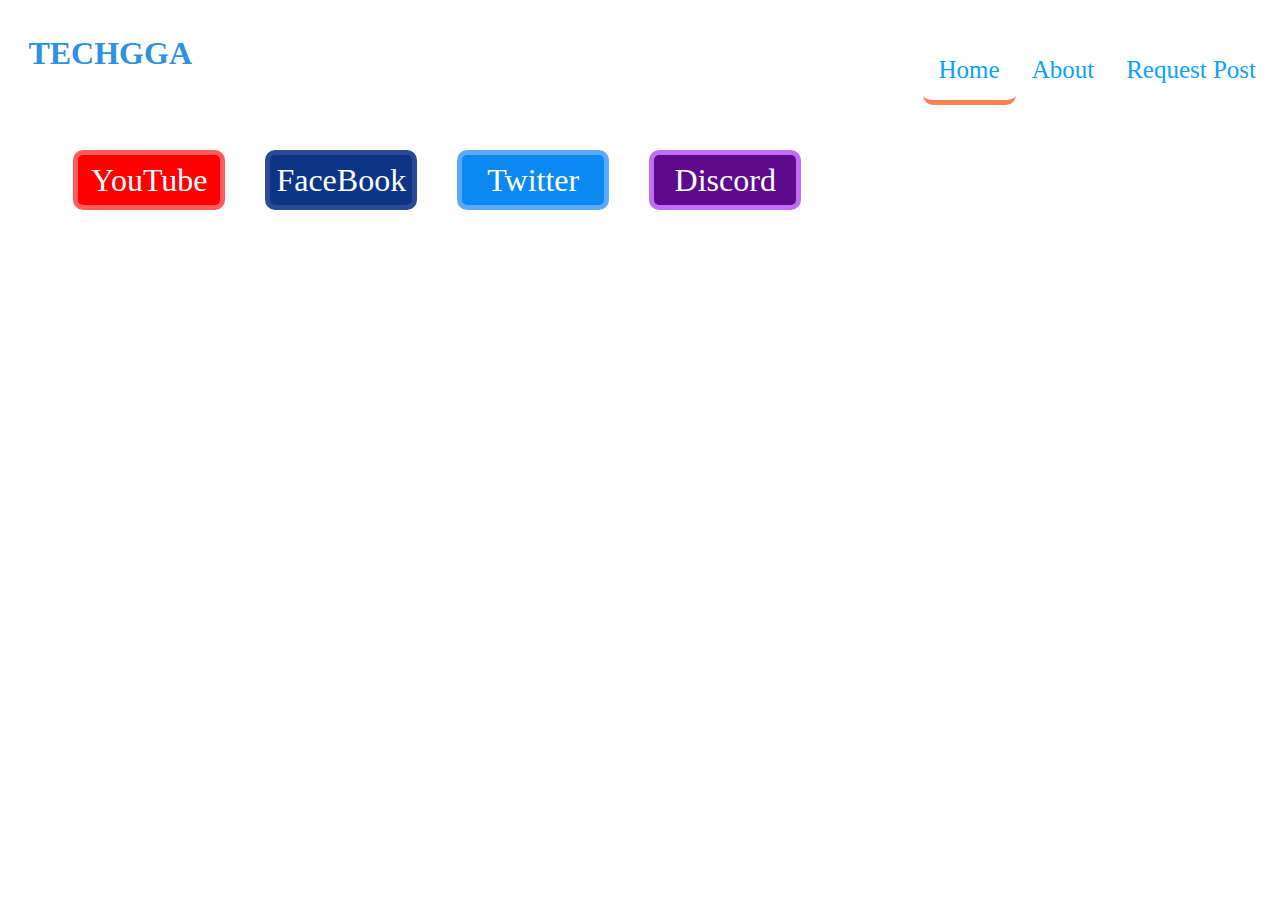
==== news/best_android_games.html @ 511aeece "best android games" ====
<!DOCTYPE html>
<html lang="en">
<head>
    <meta charset="UTF-8">
    <meta name="viewport" content="width=device-width, initial-scale=1.0">
    <title>Best android Games will be in 2021 || techgga</title>
    <link rel="stylesheet" href="/css/share.css">
    <link rel="stylesheet" href="/css/header.css">
    <link rel="stylesheet" href="/css/post.css">
</head>
<body>
        <header>
        <div class="logo">
            TECHGGA
        </div>
        <div class="bar">
            <ul>
                <li><a href="#" class="home-link">Home <span></span></a></li>
                <li><a href="#" class="about-link">About</a></li>
                <li><a href="#" class="request-link">Request Post</a></li>
            </ul>

        </div>
    </header>
    <div class="social">
       <a href="#" class="yt">YouTube</a>
       <a href="#" class="fs">FaceBook</a>
       <a href="#" class="tw">Twitter</a>
       <a href="#" class="ds">Discord</a>
    </div>
  
</body>
</html>
---- css/share.css ----
.social {
    width: 60%;
    margin: auto;
    display: flex;
}

.social .yt {
    position: relative;
    float: right;
    width: 150px;
    background: red;
    margin: 20px;
    color: white;
    text-align: center;
    line-height: 50px;
    border-radius: 10px;
    border: 5px solid rgb(255, 91, 91);
    font-size: 2em;
}

.social .fs {
    position: relative;
    float: right;
    width: 150px;
    background: rgb(14, 52, 133);
    margin: 20px;
    color: white;
    text-align: center;
    line-height: 50px;
    border-radius: 10px;
    border: 5px solid rgb(42, 75, 148);
    font-size: 2em;
}

.social .tw {
    position: relative;
    float: right;
    width: 150px;
    background: rgb(12, 137, 240);
    margin: 20px;
    color: white;
    text-align: center;
    line-height: 50px;
    border-radius: 10px;
    border: 5px solid rgb(91, 168, 255);
    font-size: 2em;
}

.social .ds {
    position: relative;
    float: right;
    width: 150px;
    background: rgb(93, 10, 141);
    margin: 20px;
    color: white;
    text-align: center;
    line-height: 50px;
    border-radius: 10px;
    border: 5px solid rgb(192, 109, 248);
    font-size: 2em;
}
---- css/header.css ----
body {
    position: relative;
    width: 100%;
    height: 100vh;
    color: #111;

    background-color: rgb(255, 255, 255);

}

header {
    position: relative;
    width: 100%;
    height: 100px;
    background-color: rgb(255, 255, 255);
    align-items: center;
    justify-content: center;
}

header .logo {
    position: relative;
    top: 50%;
    left: 200px;
    transform: translate(-100%, -50%);
    font-weight: 600;
    float: left;
    font-size: 2em;
    line-height: 100px;
    color: rgb(46, 145, 226);
    padding: 06px 16px 16px;

}

header .bar {
    position: relative;
    align-items: center;
    float: right;
    padding: 16px 16px 16px;

}

header .bar ul {

    display: flex;
    flex-direction: row;
}

header .bar ul li {
    padding: 16px 16px 16px;
    list-style: none;
    border-radius: 10px;

}

header .bar ul li:nth-child(1) {
    border-bottom: 5px solid coral;
    border-radius: 10px;
    transition: 0.5s;
}

header .bar ul li:hover {
    border-bottom: 5px solid coral;
    background-color: rgb(107, 106, 106);

    height: 50%;

}

header .bar ul li a {
    color: rgb(14, 159, 255);
    font-size: 25px;
    text-decoration: none;
}

header .bar ul li a:hover {
    color: rgb(255, 255, 255);

}
---- css/post.css ----
a {
    text-decoration: none;
}
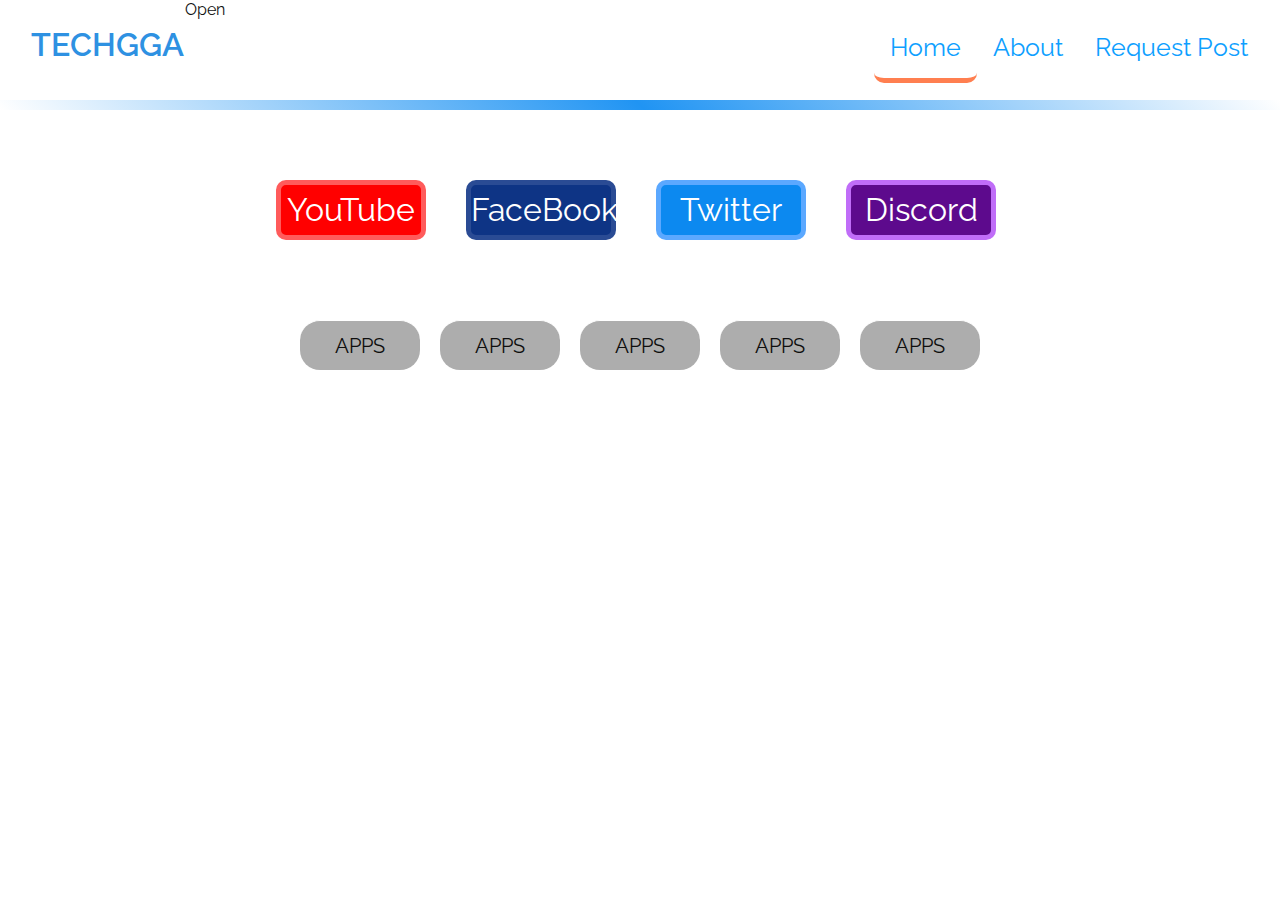
==== commit c5c1edb1: "add more design" ====
--- a/news/best_android_games.html
+++ b/news/best_android_games.html
@@ -1,5 +1,6 @@
 <!DOCTYPE html>
 <html lang="en">
+
 <head>
     <meta charset="UTF-8">
     <meta name="viewport" content="width=device-width, initial-scale=1.0">
@@ -8,26 +9,56 @@
     <link rel="stylesheet" href="/css/header.css">
     <link rel="stylesheet" href="/css/post.css">
 </head>
+
 <body>
-        <header>
+    <header>
+        <a href="/">
         <div class="logo">
             TECHGGA
         </div>
+        </a>
         <div class="bar">
             <ul>
-                <li><a href="#" class="home-link">Home <span></span></a></li>
-                <li><a href="#" class="about-link">About</a></li>
-                <li><a href="#" class="request-link">Request Post</a></li>
+                <li><a href="/" class="home-link">Home <span></span></a></li>
+                <li><a href="/about" class="about-link">About</a></li>
+                <li><a href="req" class="request-link">Request Post</a></li>
             </ul>
+       
+        </div>
+             <div class="open">Open</div>
+    </header>
+    <div class="top_line"></div>
+   <div class="social">
+       <a href="https://www.youtube.com/channel/UCCcKvAEU6TKGnif6R20Tp7w?sub_confirmation=1" class="yt share">YouTube</a>
+       <a href="#" class="fs share">FaceBook</a>
+       <a href="#" class="tw share">Twitter</a>
+       <a href="#" class="ds share">Discord</a>
+    </div>
+ <div class="conetnt">
 
-        </div>
-    </header>
-    <div class="social">
-       <a href="#" class="yt">YouTube</a>
-       <a href="#" class="fs">FaceBook</a>
-       <a href="#" class="tw">Twitter</a>
-       <a href="#" class="ds">Discord</a>
+
+ </div>
+
+ <div class="left_bar">
+        <a href="#">
+            <div class="cate">APPS</div>
+        </a>
+        <a href="#">
+            <div class="cate">APPS</div>
+        </a>
+        <a href="#">
+            <div class="cate">APPS</div>
+        </a>
+        <a href="#">
+            <div class="cate">APPS</div>
+        </a>
+        <a href="#">
+            <div class="cate">APPS</div>
+        </a>
+        <a href="#" class="close">X</a>
+        
     </div>
-  
+    <script src="../js/post.js"></script>
 </body>
+
 </html>--- a/css/post.css
+++ b/css/post.css
@@ -1,3 +1,171 @@
+@import url('https://fonts.googleapis.com/css2?family=Raleway&display=swap');
+
+* {
+    padding: 0;
+    margin: 0;
+    box-sizing: border-box;
+}
+
+html {
+    scroll-behavior: smooth;
+}
+
+body::-webkit-scrollbar {
+    width: 10px;
+}
+
+body::-webkit-scrollbar-thumb {
+    background: linear-gradient(0deg, rgb(255, 68, 0), transparent);
+    border-bottom-left-radius: 50%;
+    border-bottom-right-radius: 50%;
+
+}
 a {
     text-decoration: none;
+
+}
+
+body {
+    position: relative;
+    width: 100%;
+    height: 100vh;
+    color: #111;
+    font-family: 'Raleway',
+        sans-serif;
+    background-color: rgb(255, 255, 255);
+
+}
+
+.top_line {
+    position: relative;
+    width: 100%;
+    height: 10px;
+    margin-bottom: 50px;
+    background: linear-gradient(45deg, transparent, rgb(32, 148, 243), transparent);
+
+
+}
+
+.left_bar {
+    margin-top: 50px;
+    position: absolute;
+    width: 100%;
+    display: flex;
+
+    flex-direction: row;
+    justify-content: center;
+    align-items: center;
+
+}
+
+.left_bar .cate {
+    position: relative;
+    width: 120px;
+    height: 50px;
+    margin: 10px;
+    border-radius: 20px;
+    background: rgba(49, 51, 51, 0.4);
+    text-align: center;
+    line-height: 50px;
+    color: rgb(15, 15, 15);
+    font-size: 20px;
+    border-top: 1px solid rgb(255, 255, 255);
+}
+
+.left_bar .close {
+    display: none;
+}
+
+
+
+@media only screen and (max-width: 650px) {
+    body {
+        width: 100vw;
+        box-sizing: border-box;
+        padding: 0;
+        overflow-x: hidden;
+    }
+
+    header .open {
+        width: 70px;
+        height: 40px;
+        top: 50%;
+        transform: translate(-50%, -50%);
+        display: flex;
+        justify-content: center;
+        align-items: center;
+        position: relative;
+        cursor: pointer;
+        align-items: center;
+        float: right;
+        background-color: rgb(32, 148, 243);
+        border: 5px solid rgb(134, 199, 252);
+        border-radius: 10px;
+        padding: 16px 16px 16px;
+        color: rgb(255, 255, 255);
+        font-size: 25px;
+
+    }
+
+    header .bar {
+        width: 100%;
+        display: none;
+    }
+
+    .social {
+        width: 100%;
+        flex-direction: column;
+
+    }
+
+    .social .share {
+        width: 100%;
+        margin: 5px;
+
+
+    }
+
+    .top_line {
+        margin-bottom: 20px;
+    }
+
+ 
+    .left_bar {
+        display: none;
+        position: fixed;
+        margin-top: 0;
+        top: 0;
+        left: 0;
+        width: 100%;
+        height: 100%;
+        background-color: rgb(178, 188, 231);
+    }
+
+    .left_bar .cate {
+        width: 200px;
+        background-color: rgb(125, 170, 230);
+        color: rgb(16, 0, 53);
+        border-bottom: 1px solid black;
+        border-radius: 10px;
+
+    }
+
+    .left_bar .close {
+        top: 0;
+        width: 50px;
+        height: 50px;
+        text-align: center;
+        line-height: 40px;
+        color: white;
+        font-size: 23px;
+        background-color: rgb(214, 31, 31);
+        border: 5px solid rgb(241, 118, 118);
+        margin-top: auto;
+
+    }
+
+
+
+
+
 }